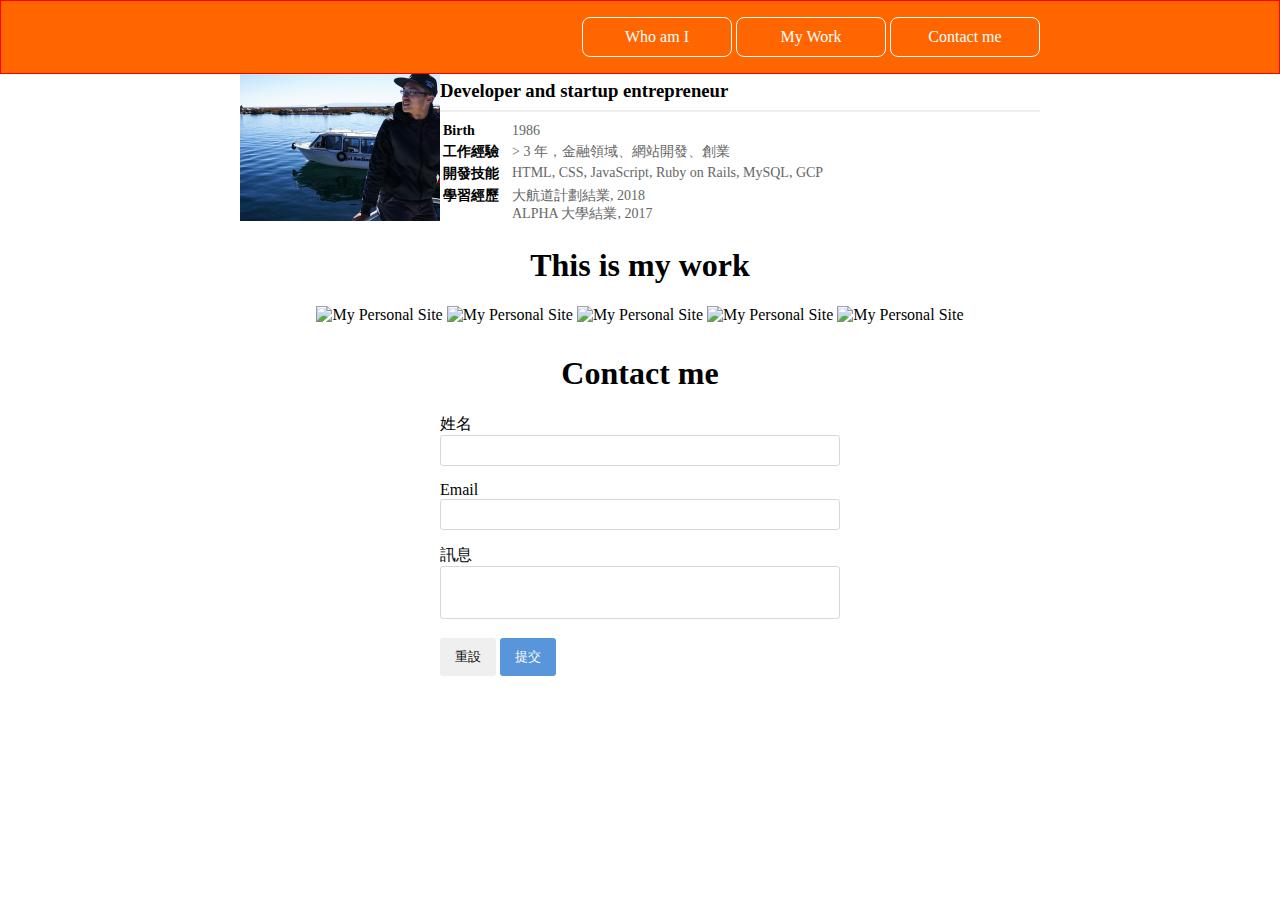
==== index.html @ b2b962b0 "first commit" ====
<!DOCTYPE html>
<html>

<head>
  <meta name="viewport" content="width=device-width, initial-scale=1.0">
  <link type="text/css" rel="stylesheet" href="style.css">
  <title>Welcome to Myra’s Site!!!</title>
</head>

<body>
  <div id="nav">
    <div class="container">
      <button type="button" class="menu-button">
     三
   </button>
   <input type="checkbox" class="menu-button-checkbox">
      <ul class="menu">
        <li><a href="#about">Who am I</a></li>
        <li><a href="#my-work">My Work</a></li>
        <li><a href="#contact-me">Contact me</a></li>
      </ul>
    </div>
  </div>

  <div class="container">
      <div id="my-avatar"><img src="img/me.jpg" alt="me"></div>
    <div id="my-info">
      <h1>I am Ch.Myra</h1>
      <h3>Developer and startup entrepreneur</h3>
      <hr>
      <table>
        <tr>
          <th>Birth</th>
          <td>1986</td>
        </tr>
        <tr>
          <th>工作經驗</th>
          <td>> 3 年，金融領域、網站開發、創業</td>
        </tr>
        <tr>
          <th>開發技能</th>
          <td>HTML, CSS, JavaScript, Ruby on Rails, MySQL, GCP</td>
        </tr>
        <tr>
          <th>學習經歷</th>
          <td>
            大航道計劃結業, 2018<br> ALPHA 大學結業, 2017
          </td>
        </tr>
      </table>
    </div>
    <div id="about">
      <div id="my-avatar"></div>
      <div id="my-info"></div>
    </div>
    <div id="my-work">
      <h1>This is my work</h1>
    </div>
    <div id="my-work-gallery">
      <div class="item">
        <img src="http://lorempixel.com/300/300/" alt="My Personal Site">
        <div class="item-info">
          <h3>我的代辦清單</h3>
          <p>Lorem ipsum dolor sit amet, consectetur adipisicing elit. Recusandae, ullam.</p>
        </div>
      </div>
      <div class="item">
        <img src="http://lorempixel.com/300/300/" alt="My Personal Site">
        <div class="item-info">
          <h3>我的美食論壇</h3>
          <p>Lorem ipsum dolor sit amet, consectetur adipisicing elit. Culpa, aliquid.</p>
        </div>
      </div>
      <div class="item">
        <img src="http://lorempixel.com/300/300/" alt="My Personal Site">
        <div class="item-info">
          <h3>我的社羣平臺</h3>
          <p>Lorem ipsum dolor sit amet, consectetur adipisicing elit. Sed, ab.</p>
        </div>
      </div>
      <div class="item">
        <img src="http://lorempixel.com/300/300/" alt="My Personal Site">
        <div class="item-info">
          <h3>我的社群平臺</h3>
          <p>Lorem ipsum dolor sit amet.</p>
        </div>
      </div>
      <div class="item">
        <img src="http://lorempixel.com/300/300/" alt="My Personal Site">
        <div class="item-info">
          <h3>我的商務網站</h3>
          <p>Lorem ipsum dolor sit amet.</p>
        </div>
      </div>
    </div>
    <div id="contact-me">

      <h1>Contact me</h1>

      <form action="" class="contact-form">
        <div class="form-row">
          <label for="name">姓名</label>
          <input id="name" name="name" type="text">
        </div>
        <div class="form-row">
          <label for="email">Email</label>
          <input id="email" name="email" type="email">
        </div>
        <div class="form-row">
          <label for="message">訊息</label>
          <textarea name="message" id="message"></textarea>
        </div>
        <div class="form-row">
          <button type="reset">重設</button>
          <button type="submit">提交</button>
        </div>
      </form>

    </div>

</body>

</html>
---- style.css ----
* {
  box-sizing: border-box;
}
#my-work-gallery {
    text-align: center;
}
#my-avatar {
  border: 5px,white;
  float: left;
}

#my-avatar img {
  width: 200px;
}

#nav {
  background-color: #ff6600;
  width: 100%;
  border: 1px solid red;
  position: fixed;
  top: 0;
  left: 0;
 z-index: 100;
}

#content {
  position: relative;
  top: 78px;
  padding: 15px;
}
.container {
  width: 800px;
  margin: 0 auto;
}
#content > .container > div {
  padding: 78px 0;
}
#about, #my-work, #contact-me {

}

a {
  display: block;
  color: 	#FFFFFF;
  text-decoration: none;
}

li:hover  {
  border: 1px solid #ff6600;
  background-color: 	#FFFFFF;
}

li:hover a {
  color: #ff6600;
  font-weight: 800;
}
.menu {
  float: right;
}
.menu li {

  display: inline-block;
  width: 150px;
  padding: 10px 0px;

  border: 1px solid 	#FFFFFF;
  border-radius: 8px;

  list-style-type: none;
  text-align: center;
  background-color: #ff6600;
  color:	#FFFFFF;
}
h1 {
  text-align: center;
}

#about h1 {
  margin-bottom: 0;
  text-align: left;
}

h3 {
  margin: 0;
}

table {
  font-size: 14px;
  text-align: left;
}

th, td {
  vertical-align: top;
}

td {
  color: #666;
  padding-left: 10px;
}

hr {
  border: 0.5px solid #eee;
}

.item {
  position: relative;
  max-width: 30%;
  display: inline-block;
 margin-bottom: 10px;
}

.item-info {
  background-color: rgba(255,255,255,.8);   /* 背景半透明 */
  width: 100%;
height: 100%;
text-align: center;
padding: 25px 10px;
  position: absolute;
  top: 0;
  left: 0;
  display: none;
}

.item-info:hover {

  background-color: rgba(255,255,255,.8);   /* 背景半透明 */
  width: 100%;
height: 100%;
text-align: center;
padding: 25px 10px;
  position: absolute;
  top: 0;
  left: 0;
}
.item:hover .item-info {
  display: block;
}
.item img{
  width: 100%;
}
#contact-me {

}

form.contact-form {

  width: 50%;
  margin: 0 auto;
}
.form-row {
  margin-bottom: 15px;
}


.form-row input, .form-row textarea {
  border-radius: 3px;
  width: 100%;
  border: 1px solid #D6D9DC;
  padding: 7px;
}

.form-row textarea {
  resize: none;
  height: 4em;
}
.form-row button {
  border: none;
  border-radius: 3px;
  padding: 10px 15px;
  cursor: pointer;
}

.form-row button[type="submit"] {
  background-color: #5995DA;
  color: #FFFFFF;
}

.form-row button:hover {
  background-color: #76AEED;
}

.form-row button:active {
  background-color: #407FC7;
}
/*
  原始 css code
*/


@media screen and (min-width: 1024px) {
  .menu-button,
  .menu-button-checkbox {
    display: none;

  }
}

@media screen and (max-width: 1023px) {
  .container {
    width: auto;
  }
  #my-avatar {
    width: 100%;
  }

  #my-avatar img {
    display: block;
    margin: 15px auto;
  }
  .item {
  max-width: 100%;
}
form.contact-form {
  width: 80%;
}

  .menu-button {
    float: right;
    font-size: 25px;
    line-height: 40px;
    color: white;
    background: transparent;
    padding: 0 15px;
    border: 0;
  }

  .menu-button-checkbox {
    position: fixed;
    top: 0;
    right: 0;
    width: 55px;
    height: 40px;
    opacity: 0;
  }

  .menu-button-checkbox:checked ~ .menu {
    display: block;
  }

  .menu {
    display: none;
    margin-top: 0;
    padding-left: 0;
    position: fixed;
    right: 0;
    top: 40px;
    width: 150px;
    height: 100%;
    background: red;
  }

  .menu li {
    border: 0;
    border-radius: 0;
  }

  /*
    往下繼續手機版 css code
  */
}
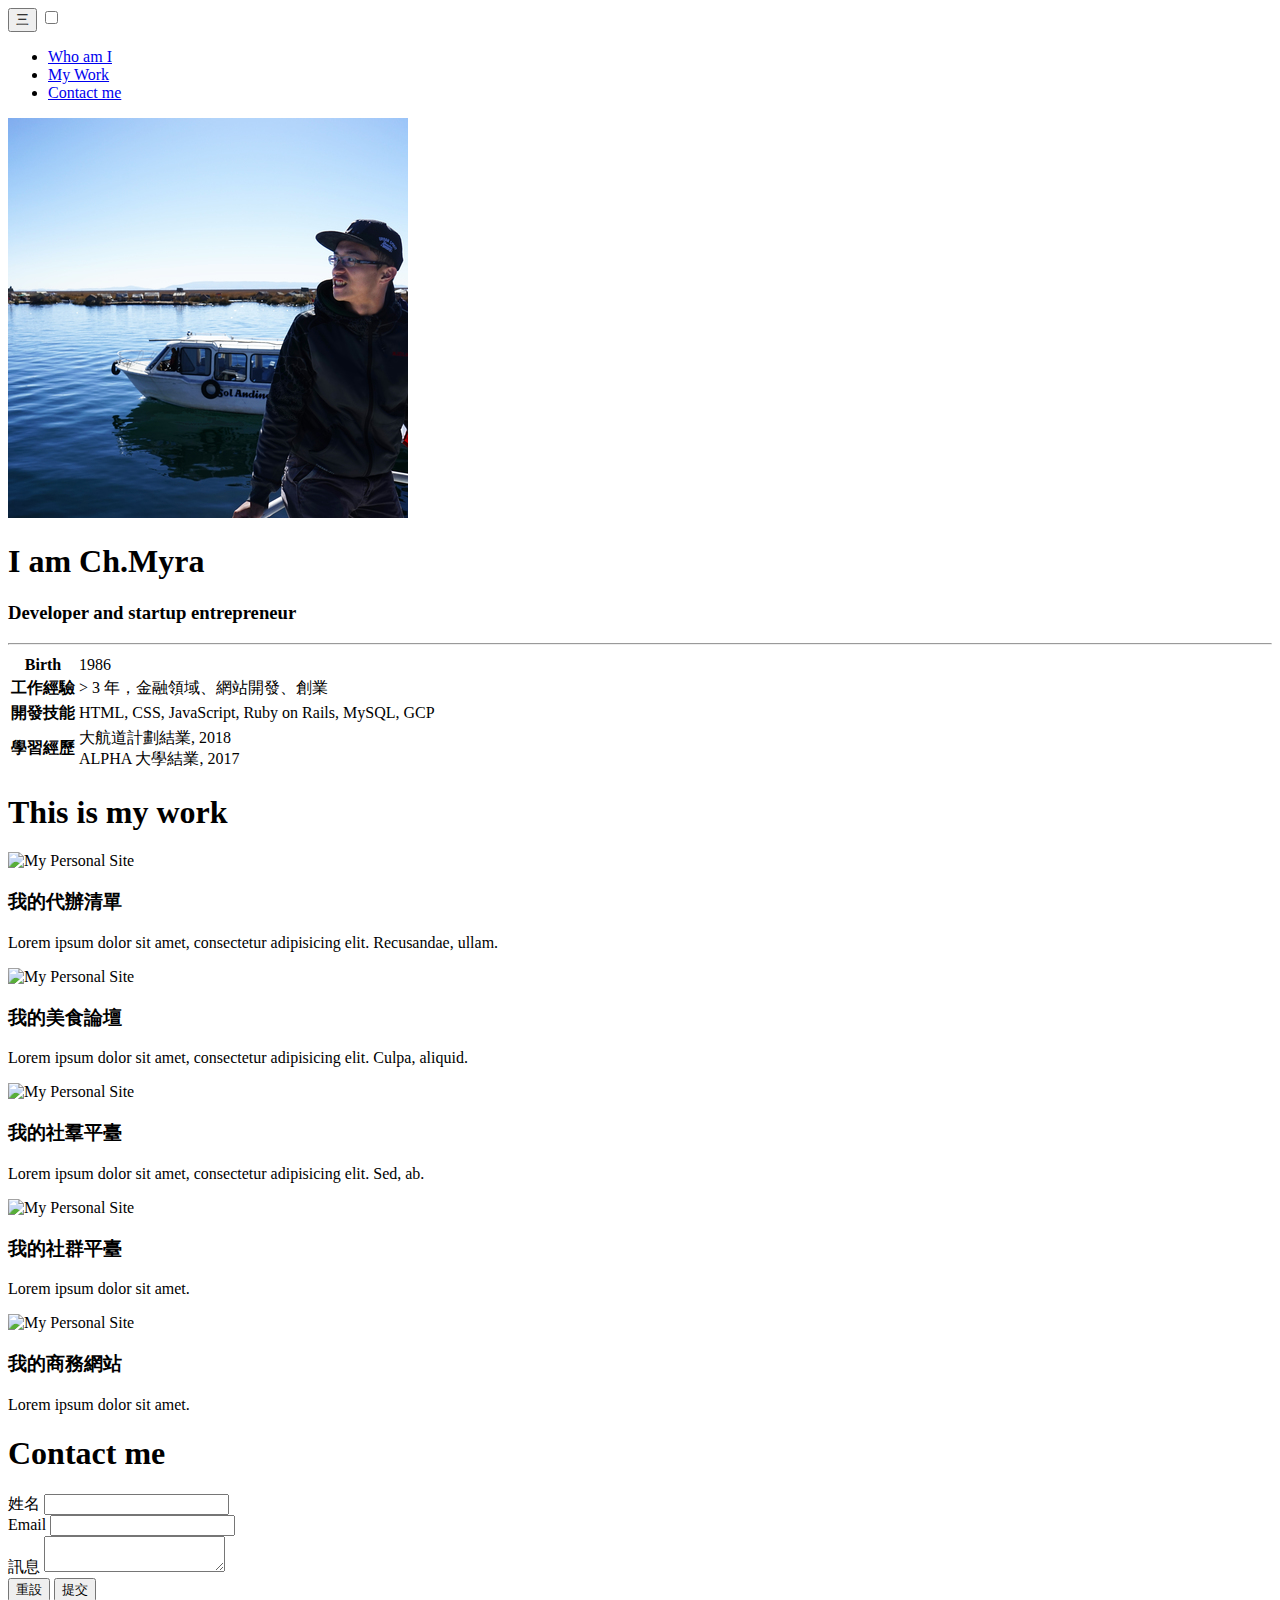
==== commit 71d8f431: "remove css setting" ====
--- a/index.html
+++ b/index.html
@@ -3,8 +3,8 @@
 
 <head>
   <meta name="viewport" content="width=device-width, initial-scale=1.0">
-  <link type="text/css" rel="stylesheet" href="style.css">
-  <title>Welcome to Myra’s Site!!!</title>
+
+  <title>Welcome to Bernard’s Site!!!</title>
 </head>
 
 <body>
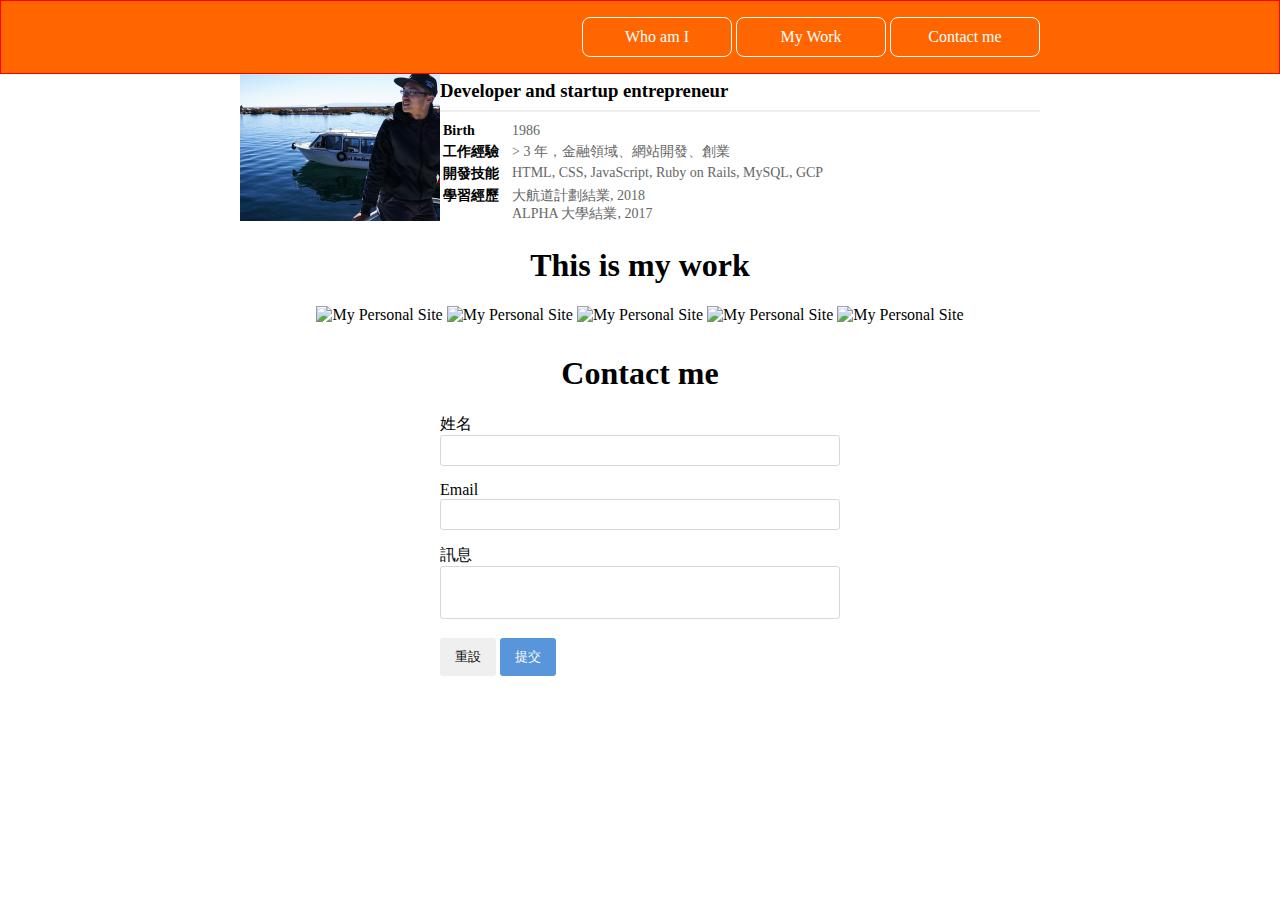
==== commit 84421d5d: "Revert "remove css setting"" ====
--- a/index.html
+++ b/index.html
@@ -3,7 +3,7 @@
 
 <head>
   <meta name="viewport" content="width=device-width, initial-scale=1.0">
-
+  <link type="text/css" rel="stylesheet" href="style.css">
   <title>Welcome to Bernard’s Site!!!</title>
 </head>
 
--- a/style.css
+++ b/style.css
@@ -0,0 +1,260 @@
+* {
+  box-sizing: border-box;
+}
+#my-work-gallery {
+    text-align: center;
+}
+#my-avatar {
+  border: 5px,white;
+  float: left;
+}
+
+#my-avatar img {
+  width: 200px;
+}
+
+#nav {
+  background-color: #ff6600;
+  width: 100%;
+  border: 1px solid red;
+  position: fixed;
+  top: 0;
+  left: 0;
+ z-index: 100;
+}
+
+#content {
+  position: relative;
+  top: 78px;
+  padding: 15px;
+}
+.container {
+  width: 800px;
+  margin: 0 auto;
+}
+#content > .container > div {
+  padding: 78px 0;
+}
+#about, #my-work, #contact-me {
+
+}
+
+a {
+  display: block;
+  color: 	#FFFFFF;
+  text-decoration: none;
+}
+
+li:hover  {
+  border: 1px solid #ff6600;
+  background-color: 	#FFFFFF;
+}
+
+li:hover a {
+  color: #ff6600;
+  font-weight: 800;
+}
+.menu {
+  float: right;
+}
+.menu li {
+
+  display: inline-block;
+  width: 150px;
+  padding: 10px 0px;
+
+  border: 1px solid 	#FFFFFF;
+  border-radius: 8px;
+
+  list-style-type: none;
+  text-align: center;
+  background-color: #ff6600;
+  color:	#FFFFFF;
+}
+h1 {
+  text-align: center;
+}
+
+#about h1 {
+  margin-bottom: 0;
+  text-align: left;
+}
+
+h3 {
+  margin: 0;
+}
+
+table {
+  font-size: 14px;
+  text-align: left;
+}
+
+th, td {
+  vertical-align: top;
+}
+
+td {
+  color: #666;
+  padding-left: 10px;
+}
+
+hr {
+  border: 0.5px solid #eee;
+}
+
+.item {
+  position: relative;
+  max-width: 30%;
+  display: inline-block;
+ margin-bottom: 10px;
+}
+
+.item-info {
+  background-color: rgba(255,255,255,.8);   /* 背景半透明 */
+  width: 100%;
+height: 100%;
+text-align: center;
+padding: 25px 10px;
+  position: absolute;
+  top: 0;
+  left: 0;
+  display: none;
+}
+
+.item-info:hover {
+
+  background-color: rgba(255,255,255,.8);   /* 背景半透明 */
+  width: 100%;
+height: 100%;
+text-align: center;
+padding: 25px 10px;
+  position: absolute;
+  top: 0;
+  left: 0;
+}
+.item:hover .item-info {
+  display: block;
+}
+.item img{
+  width: 100%;
+}
+#contact-me {
+
+}
+
+form.contact-form {
+
+  width: 50%;
+  margin: 0 auto;
+}
+.form-row {
+  margin-bottom: 15px;
+}
+
+
+.form-row input, .form-row textarea {
+  border-radius: 3px;
+  width: 100%;
+  border: 1px solid #D6D9DC;
+  padding: 7px;
+}
+
+.form-row textarea {
+  resize: none;
+  height: 4em;
+}
+.form-row button {
+  border: none;
+  border-radius: 3px;
+  padding: 10px 15px;
+  cursor: pointer;
+}
+
+.form-row button[type="submit"] {
+  background-color: #5995DA;
+  color: #FFFFFF;
+}
+
+.form-row button:hover {
+  background-color: #76AEED;
+}
+
+.form-row button:active {
+  background-color: #407FC7;
+}
+/*
+  原始 css code
+*/
+
+
+@media screen and (min-width: 1024px) {
+  .menu-button,
+  .menu-button-checkbox {
+    display: none;
+
+  }
+}
+
+@media screen and (max-width: 1023px) {
+  .container {
+    width: auto;
+  }
+  #my-avatar {
+    width: 100%;
+  }
+
+  #my-avatar img {
+    display: block;
+    margin: 15px auto;
+  }
+  .item {
+  max-width: 100%;
+}
+form.contact-form {
+  width: 80%;
+}
+
+  .menu-button {
+    float: right;
+    font-size: 25px;
+    line-height: 40px;
+    color: white;
+    background: transparent;
+    padding: 0 15px;
+    border: 0;
+  }
+
+  .menu-button-checkbox {
+    position: fixed;
+    top: 0;
+    right: 0;
+    width: 55px;
+    height: 40px;
+    opacity: 0;
+  }
+
+  .menu-button-checkbox:checked ~ .menu {
+    display: block;
+  }
+
+  .menu {
+    display: none;
+    margin-top: 0;
+    padding-left: 0;
+    position: fixed;
+    right: 0;
+    top: 40px;
+    width: 150px;
+    height: 100%;
+    background: red;
+  }
+
+  .menu li {
+    border: 0;
+    border-radius: 0;
+  }
+
+  /*
+    往下繼續手機版 css code
+  */
+}
